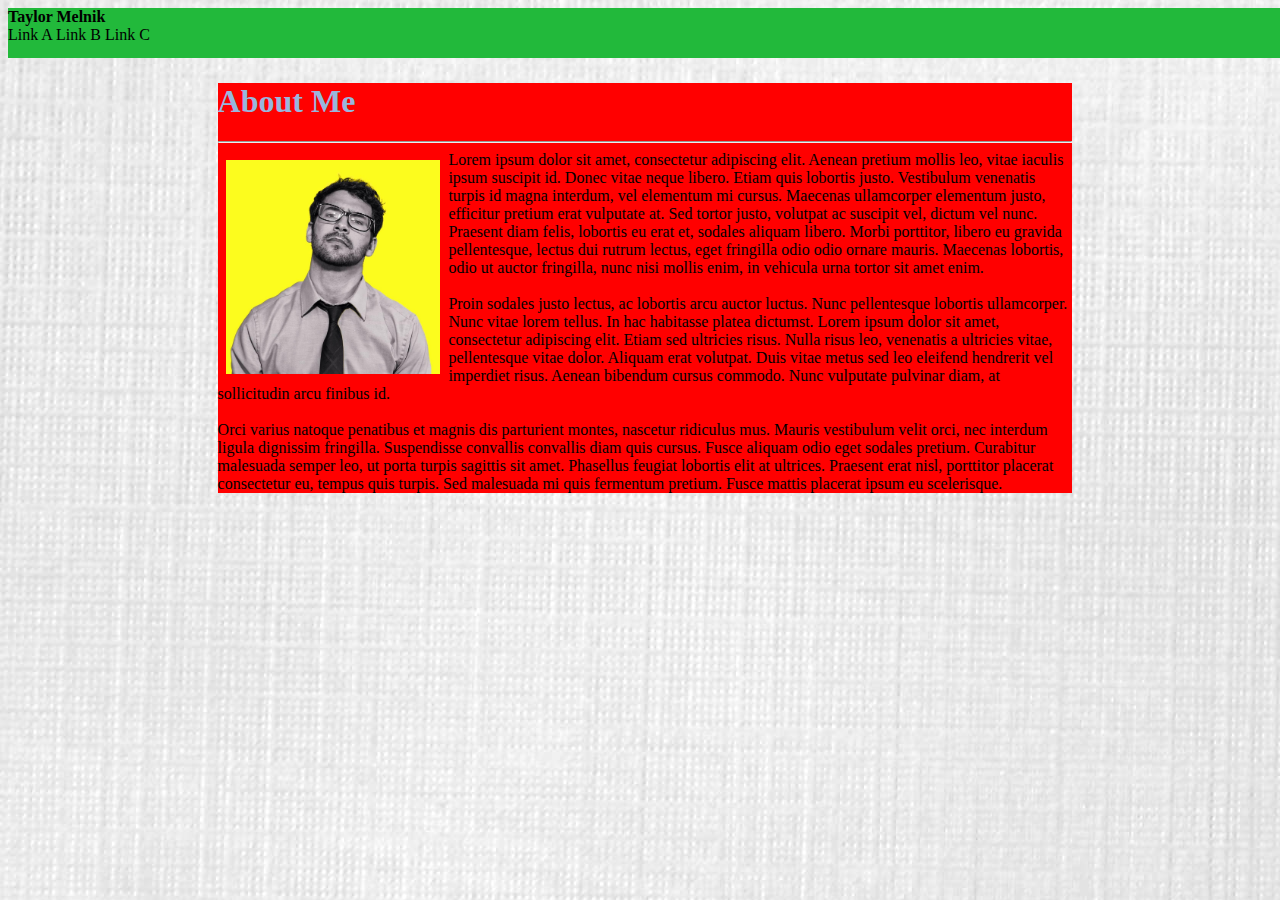
==== index.html @ bbd19c01 "This is my first legit commit" ====
<!DOCTYPE html>
<html>

<head>
    <link rel="stylesheet" type ="text/css" href="assets/css/style.css">

</head>


<body id="bgimage">
        
    <div id="topbar">
            <div id="pageheader">
                    <strong>
                            Taylor Melnik
                    </strong>
                    
            </div>
            <a id="pagelinks">
                Link A
            </a>
            <a id="pagelinksb">
                Link B
            </a>
            <a id="pagelinksc">
                Link C
            
            </a>
    </div>
    <div id="bodyformatting">
        <div id="whitebox">
            <h1 id="secondheader">
                 <strong>
                        About Me
                </strong>
            </h1>
            <hr>

                <div id>
                    <img id="profilepic" src="assets/images/me.jpg">
                </div>
           
        
       
            <p id="pformat">
                Lorem ipsum dolor sit amet, consectetur adipiscing elit. Aenean pretium mollis leo, vitae iaculis ipsum suscipit id. Donec vitae neque libero. Etiam quis lobortis justo. Vestibulum venenatis turpis id magna interdum, vel elementum mi cursus. Maecenas ullamcorper elementum justo, efficitur pretium erat vulputate at. Sed tortor justo, volutpat ac suscipit vel, dictum vel nunc. Praesent diam felis, lobortis eu erat et, sodales aliquam libero. Morbi porttitor, libero eu gravida pellentesque, lectus dui rutrum lectus, eget fringilla odio odio ornare mauris. Maecenas lobortis, odio ut auctor fringilla, nunc nisi mollis enim, in vehicula urna tortor sit amet enim. 
            </p>
        <br>
            <p id="pformat">
                Proin sodales justo lectus, ac lobortis arcu auctor luctus. Nunc pellentesque lobortis ullamcorper. Nunc vitae lorem tellus. In hac habitasse platea dictumst. Lorem ipsum dolor sit amet, consectetur adipiscing elit. Etiam sed ultricies risus. Nulla risus leo, venenatis a ultricies vitae, pellentesque vitae dolor. Aliquam erat volutpat. Duis vitae metus sed leo eleifend hendrerit vel imperdiet risus. Aenean bibendum cursus commodo. Nunc vulputate pulvinar diam, at sollicitudin arcu finibus id. 
            </p>
        <br>
            <p id="pformat">
                Orci varius natoque penatibus et magnis dis parturient montes, nascetur ridiculus mus. Mauris vestibulum velit orci, nec interdum ligula dignissim fringilla. Suspendisse convallis convallis diam quis cursus. Fusce aliquam odio eget sodales pretium. Curabitur malesuada semper leo, ut porta turpis sagittis sit amet. Phasellus feugiat lobortis elit at ultrices. Praesent erat nisl, porttitor placerat consectetur eu, tempus quis turpis. Sed malesuada mi quis fermentum pretium. Fusce mattis placerat ipsum eu scelerisque. 
            </p>
        </div>

    </div>
    
    <div id="bottombar"></div>



        
        
</body>
    <footer id="clearfix">

    </footer>
</html>
---- assets/css/style.css ----
#pageheader{
   
    

}

#topbar{
    width: 3000px;
    height:50px;
    background-color: rgb(34, 185, 59);
    right: 40px;
    z-index: 2;
    
    

}

#bgimage{
    background-image: url(../images/white-linen-paper-texture.jpg);
}

#bodyformatting{
    
    margin: 0 15%;
    
}

#secondheader{
    color: rgb(153, 182, 221);
}

#whitebox{
    background-color: rgb(255, 0, 0);
    margin: 25px 10px 30px 20px;
}

#profilepic{
    position:relative;
    float:left;
    height:25%;
    width:25%;
    padding: 1% 1%;
    
}

#pformat
{
    margin: 0 0;
}

clearfix::after {
    content: "";
    display: block;
    clear: both;
    }

#backgroundimage{
    background-image: url(../images/white-linen-paper-texture.jpg);
}
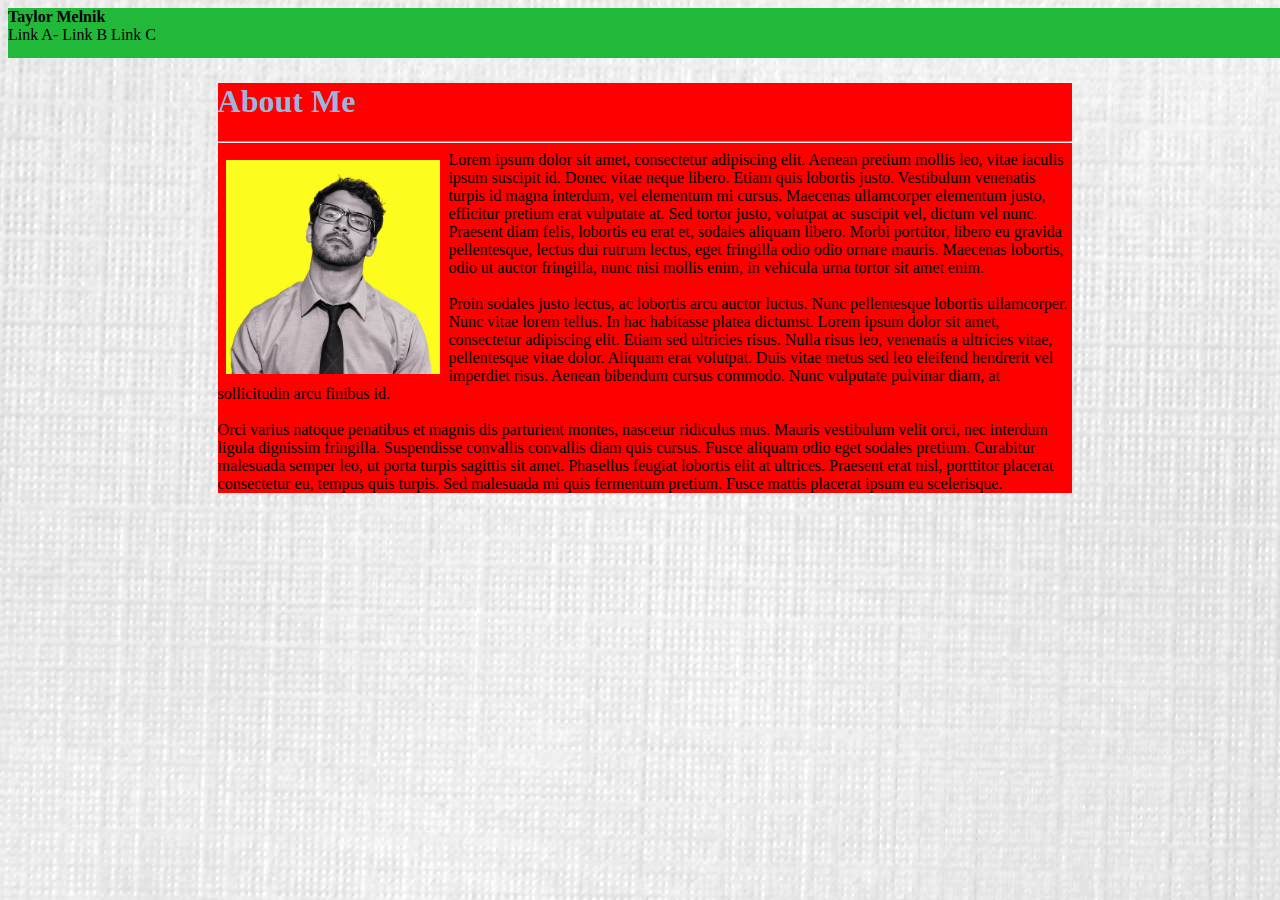
==== commit 008ec741: "Correction attempt" ====
--- a/index.html
+++ b/index.html
@@ -17,7 +17,7 @@
                     
             </div>
             <a id="pagelinks">
-                Link A
+                Link A-
             </a>
             <a id="pagelinksb">
                 Link B
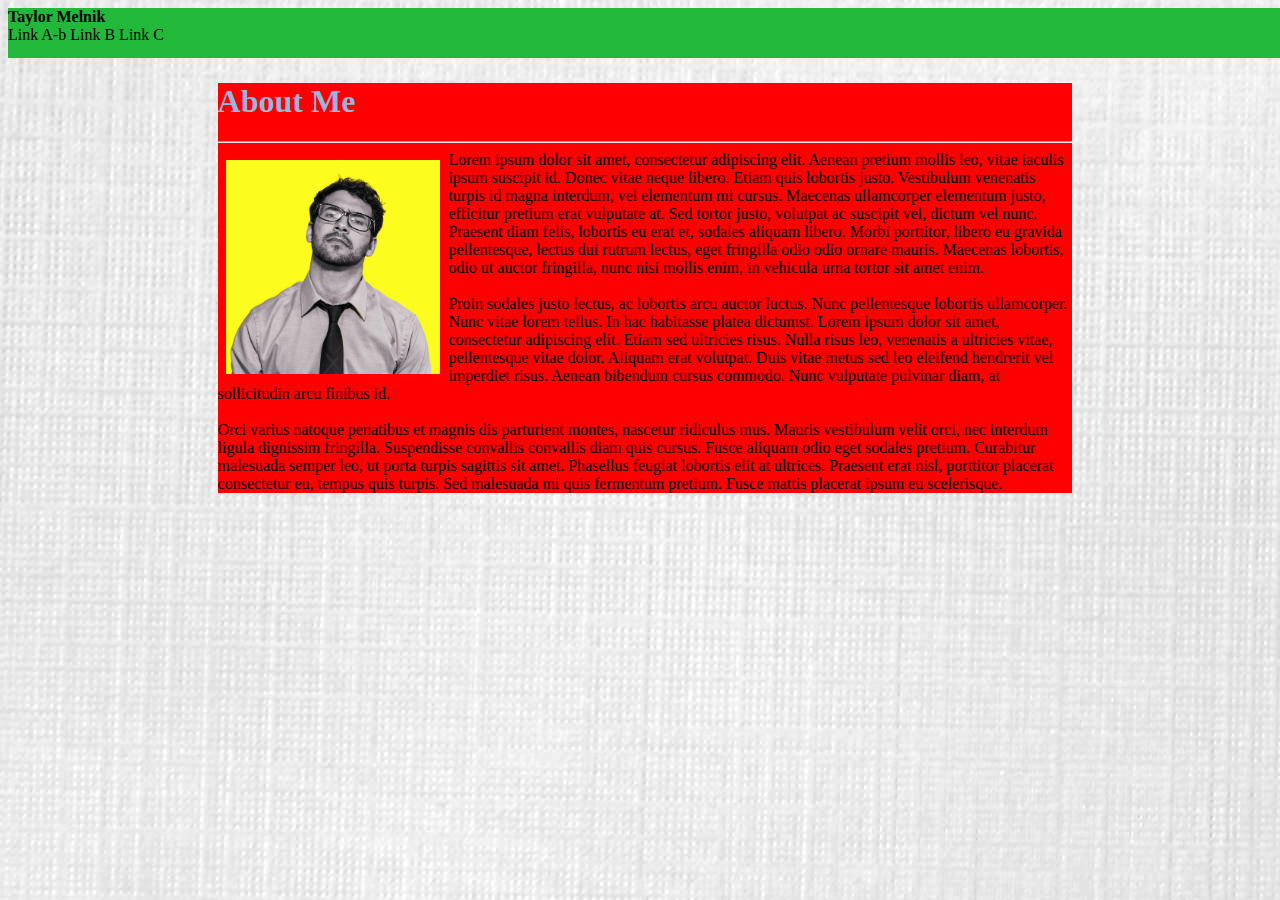
==== commit 5102a8e5: "Third attempt to fix" ====
--- a/index.html
+++ b/index.html
@@ -17,7 +17,7 @@
                     
             </div>
             <a id="pagelinks">
-                Link A-
+                Link A-b
             </a>
             <a id="pagelinksb">
                 Link B
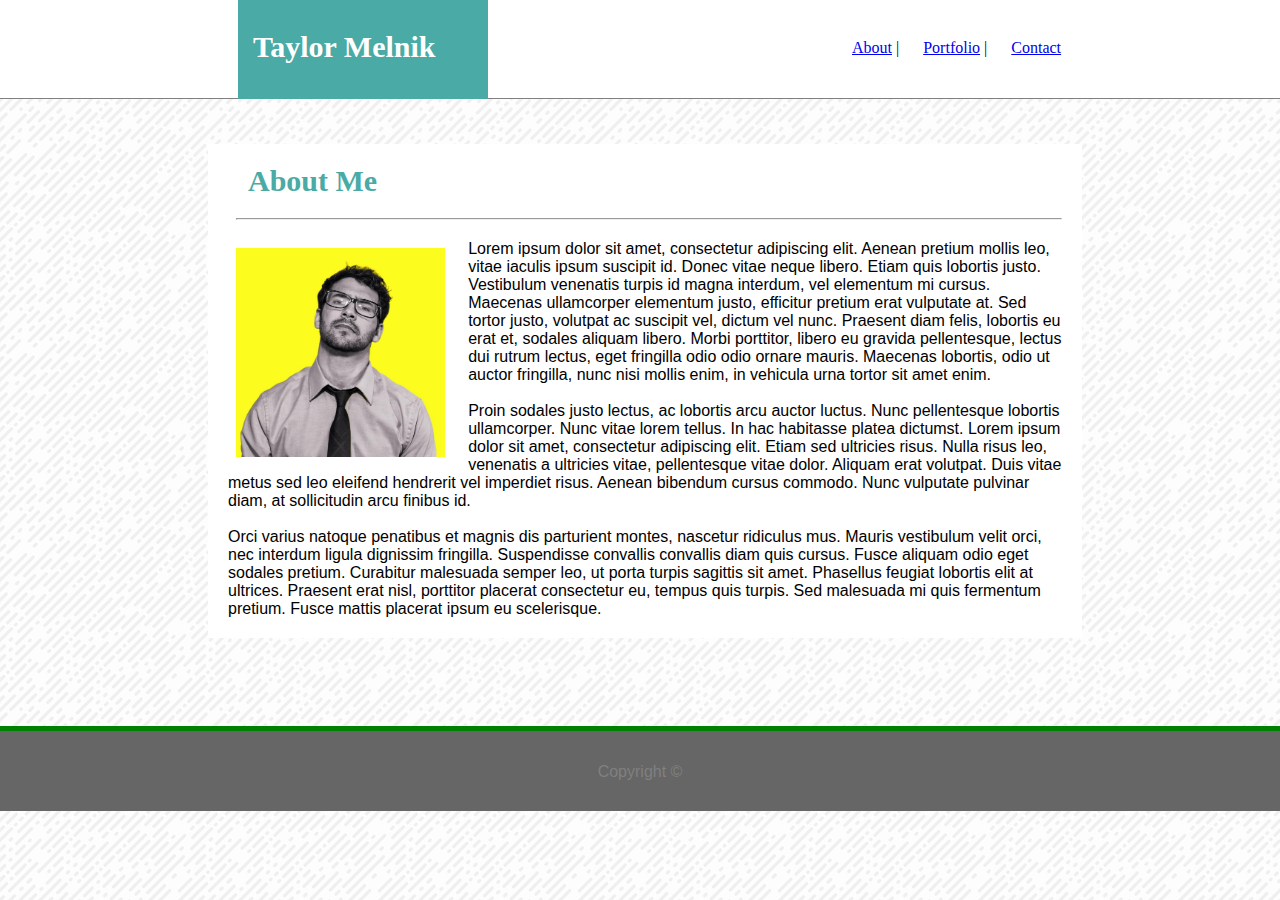
==== commit 625fa03c: "First commit" ====
--- a/index.html
+++ b/index.html
@@ -10,21 +10,32 @@
 <body id="bgimage">
         
     <div id="topbar">
+            <div id="tealbox">
+            </div>
             <div id="pageheader">
                     <strong>
                             Taylor Melnik
                     </strong>
                     
             </div>
+        <div id="linkposition">
+        
             <a id="pagelinks">
-                Link A-b
+                <a href= "index.html">About</a>
+            </a>
+            <a>
+                |
+            
             </a>
             <a id="pagelinksb">
-                Link B
+                <a href="portfolio.html">Portfolio</a>  
+            </a>
+            <a>
+                |
             </a>
             <a id="pagelinksc">
-                Link C
-            
+                <a href="contact.html">Contact</a>
+        </div>    
             </a>
     </div>
     <div id="bodyformatting">
@@ -34,7 +45,9 @@
                         About Me
                 </strong>
             </h1>
-            <hr>
+            <div id="hbformat">
+                <hr>
+            </div>
 
                 <div id>
                     <img id="profilepic" src="assets/images/me.jpg">
@@ -54,6 +67,10 @@
                 Orci varius natoque penatibus et magnis dis parturient montes, nascetur ridiculus mus. Mauris vestibulum velit orci, nec interdum ligula dignissim fringilla. Suspendisse convallis convallis diam quis cursus. Fusce aliquam odio eget sodales pretium. Curabitur malesuada semper leo, ut porta turpis sagittis sit amet. Phasellus feugiat lobortis elit at ultrices. Praesent erat nisl, porttitor placerat consectetur eu, tempus quis turpis. Sed malesuada mi quis fermentum pretium. Fusce mattis placerat ipsum eu scelerisque. 
             </p>
         </div>
+        
+    <div id="textalign">
+        Copyright ©
+    </div>
 
     </div>
     
--- a/assets/css/style.css
+++ b/assets/css/style.css
@@ -1,37 +1,160 @@
+
+
+#topbar{
+    width: 1390px;
+    height:110px;
+    position:relative;
+    bottom: 20px;
+    background-color: white;
+    border-bottom: 1px solid grey;
+    right: 10px;
+    z-index: 2;
+    
+    
+    
+
+}
+
+#tealbox{
+    display:inline;
+    height: 100px;
+    width: 250px;
+    background-color:#4aaaa5;
+    position: absolute;
+    left: 240px;
+    top: 11px;
+    z-index: -3;
+    
+}
+
+#hbformat{
+    margin-bottom: 20px;
+    margin-top: 20px;
+    margin-left: 8px;
+    
+}
+
 #pageheader{
+    display:inline;
+    font-family: 'Georgia', Times, Times New Roman, serif;
+    font-size: 30px;
+    color:white;
+    position: absolute;
+    left: 255px;
+    top: 42px;
+    
+
+}
+
+#linkposition{
+    position:absolute;
+    top: 46%;
+    left: 60%;
+    
+}
+
+#pagelinks{
+    text-decoration:none;
+     color:#777777;
+    font-family: 'Arial', 'Helvetica Neue', Helvetica, sans-serif;
+    margin:10px;
+    
+    
+        
+}
+
+#pagelinksb{
+     color:#777777;
+    font-family: 'Arial', 'Helvetica Neue', Helvetica, sans-serif;
+    margin:10px;
+    
+    
+        
+}
+
+#pagelinksc{
+    color:#777777;
+    font-family: 'Arial', 'Helvetica Neue', Helvetica, sans-serif;
+    margin:10px;
+    
+}
+
+#pagelinks a:link{
+    text-decoration: none;
+    color:#777777;
+    
+}
+
+#pagelinks a:active{
+    text-decoration: none;
+    color:#777777;
+    
+}
+
+#pagelinks a:visited{
+    text-decoration: none;
+    color:#777777;
+}
+
+#pagelinks a:hover{
+    text-decoration: none;
+    color:#777777;
+    
+}
+
+#contactheaders{
+     color:#777777;
+    font-family: 'Arial', 'Helvetica Neue', Helvetica, sans-serif;
+    margin-left: 0;
+    margin-top:10px;
+    margin-bottom:10px;
+    font-size: 20px;
+    
+        
+}
+
+
+
+
+
+
+#bgimage{
+    background-image: url(../images/funky-lines.png);
+}
+
+#bodyformatting{
+    
+    margin: 0 180px;
+    
+    
+}
+
+#bodyformattingb{
+    
+    margin: 0 180px;
+    
+    
+}
+
+#secondheader{
+    color:#4aaaa5;
+    display:inline;
+    font-family: 'Georgia', Times, Times New Roman, serif;
+    font-size: 30px;
+    position: relative;
+    left: 20px;
+    
    
     
-
-}
-
-#topbar{
-    width: 3000px;
-    height:50px;
-    background-color: rgb(34, 185, 59);
-    right: 40px;
-    z-index: 2;
-    
-    
-
-}
-
-#bgimage{
-    background-image: url(../images/white-linen-paper-texture.jpg);
-}
-
-#bodyformatting{
-    
-    margin: 0 15%;
-    
-}
-
-#secondheader{
-    color: rgb(153, 182, 221);
+    
 }
 
 #whitebox{
-    background-color: rgb(255, 0, 0);
+    background-color: white;
+    border: 20px solid white;
     margin: 25px 10px 30px 20px;
+    font-family: 'Arial', 'Helvetica Neue', Helvetica, sans-serif;
+    
 }
 
 #profilepic{
@@ -40,6 +163,7 @@
     height:25%;
     width:25%;
     padding: 1% 1%;
+    margin-right: 15px;
     
 }
 
@@ -47,6 +171,31 @@
 {
     margin: 0 0;
 }
+
+#bottombar{
+   width:3500px;
+    height:80px;
+    position:relative;
+    right: 10px;
+    top: 40px;
+    background-color: #666666;
+    border-top: 5px solid green;
+    width:1390px;
+    height:80px;
+    z-index: 2;
+}
+
+#textalign{
+    text-align:center;
+    position:relative;
+    top:95px;
+    z-index:5;
+    color:grey;
+     font-family: 'Arial', 'Helvetica Neue', Helvetica, sans-serif;
+    
+}
+
+
 
 clearfix::after {
     content: "";
@@ -57,3 +206,96 @@
 #backgroundimage{
     background-image: url(../images/white-linen-paper-texture.jpg);
 }
+
+#inputa{
+    width: 100%;
+}
+
+#inputb{
+    width:100%;
+    height:500px;
+    
+    
+}
+
+#contactbutton{
+    
+    width:20%;
+    height:30px;
+    margin-top:10px;
+    margin-bottom:10px;
+    position: relative;
+    top: 10px;
+    
+}
+
+.contactbuttonb [type='text'] { 
+    font-size: 24px; font-family: monospace; 
+    
+    
+}
+
+#portfolioimages{
+    height:200px;
+    width:250px;
+    margin: 10px;
+}
+
+#portfolioimageb{
+    display:inline;
+    height:200px;
+    width:250px;
+    margin: 10px;
+}
+
+#labelcenter{
+    background-color: #4aaaa5;
+    font-family: 'Georgia', Times, Times New Roman, serif;
+    color:white;
+    margin: 10px;
+    width: 250px;
+    height:60px;
+    text-align:center;
+    font-size: 35px;
+    position: relative;
+    bottom: 80px;
+    left: 80px;
+    z-index:5;
+    
+    
+     
+    
+}
+
+#labelbg{
+    background-color: #4aaaa5;
+    font-family: 'Georgia', Times, Times New Roman, serif;
+    color:white;
+    margin: 10px;
+    width: 250px;
+    height:60px;
+    text-align:center;
+    font-size: 35px;
+    position: relative;
+    bottom: 140px;
+    z-index:4;
+    
+}
+
+#hiddn{
+    visibility: hidden;
+}
+
+#portfolioformat{
+    float:left;
+    
+}
+
+#positionportfolio{
+    position:relative;
+    bottom: 90px;
+}
+
+#block {
+    display:block;
+}
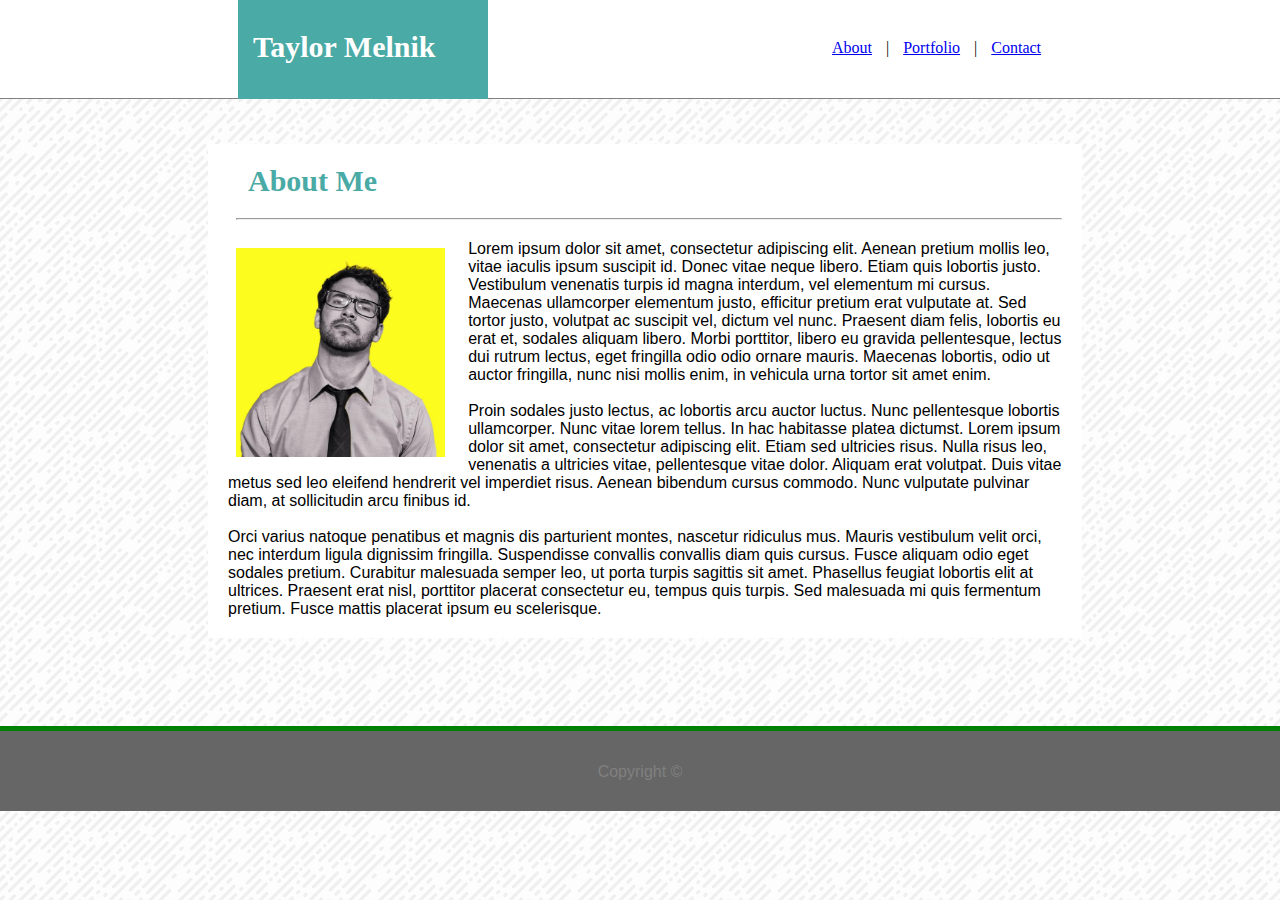
==== commit 5acc9e20: "Second commit" ====
--- a/index.html
+++ b/index.html
@@ -23,14 +23,14 @@
             <a id="pagelinks">
                 <a href= "index.html">About</a>
             </a>
-            <a>
+            <a id="margin">
                 |
             
             </a>
             <a id="pagelinksb">
                 <a href="portfolio.html">Portfolio</a>  
             </a>
-            <a>
+            <a id="margin">
                 |
             </a>
             <a id="pagelinksc">
--- a/assets/css/style.css
+++ b/assets/css/style.css
@@ -53,11 +53,15 @@
     
 }
 
+#margin{
+    margin:10px;
+}
+
 #pagelinks{
     text-decoration:none;
      color:#777777;
     font-family: 'Arial', 'Helvetica Neue', Helvetica, sans-serif;
-    margin:10px;
+    margin:0px;
     
     
         
@@ -66,7 +70,7 @@
 #pagelinksb{
      color:#777777;
     font-family: 'Arial', 'Helvetica Neue', Helvetica, sans-serif;
-    margin:10px;
+    margin:0px;
     
     
         
@@ -75,7 +79,7 @@
 #pagelinksc{
     color:#777777;
     font-family: 'Arial', 'Helvetica Neue', Helvetica, sans-serif;
-    margin:10px;
+    margin:0px;
     
 }
 
